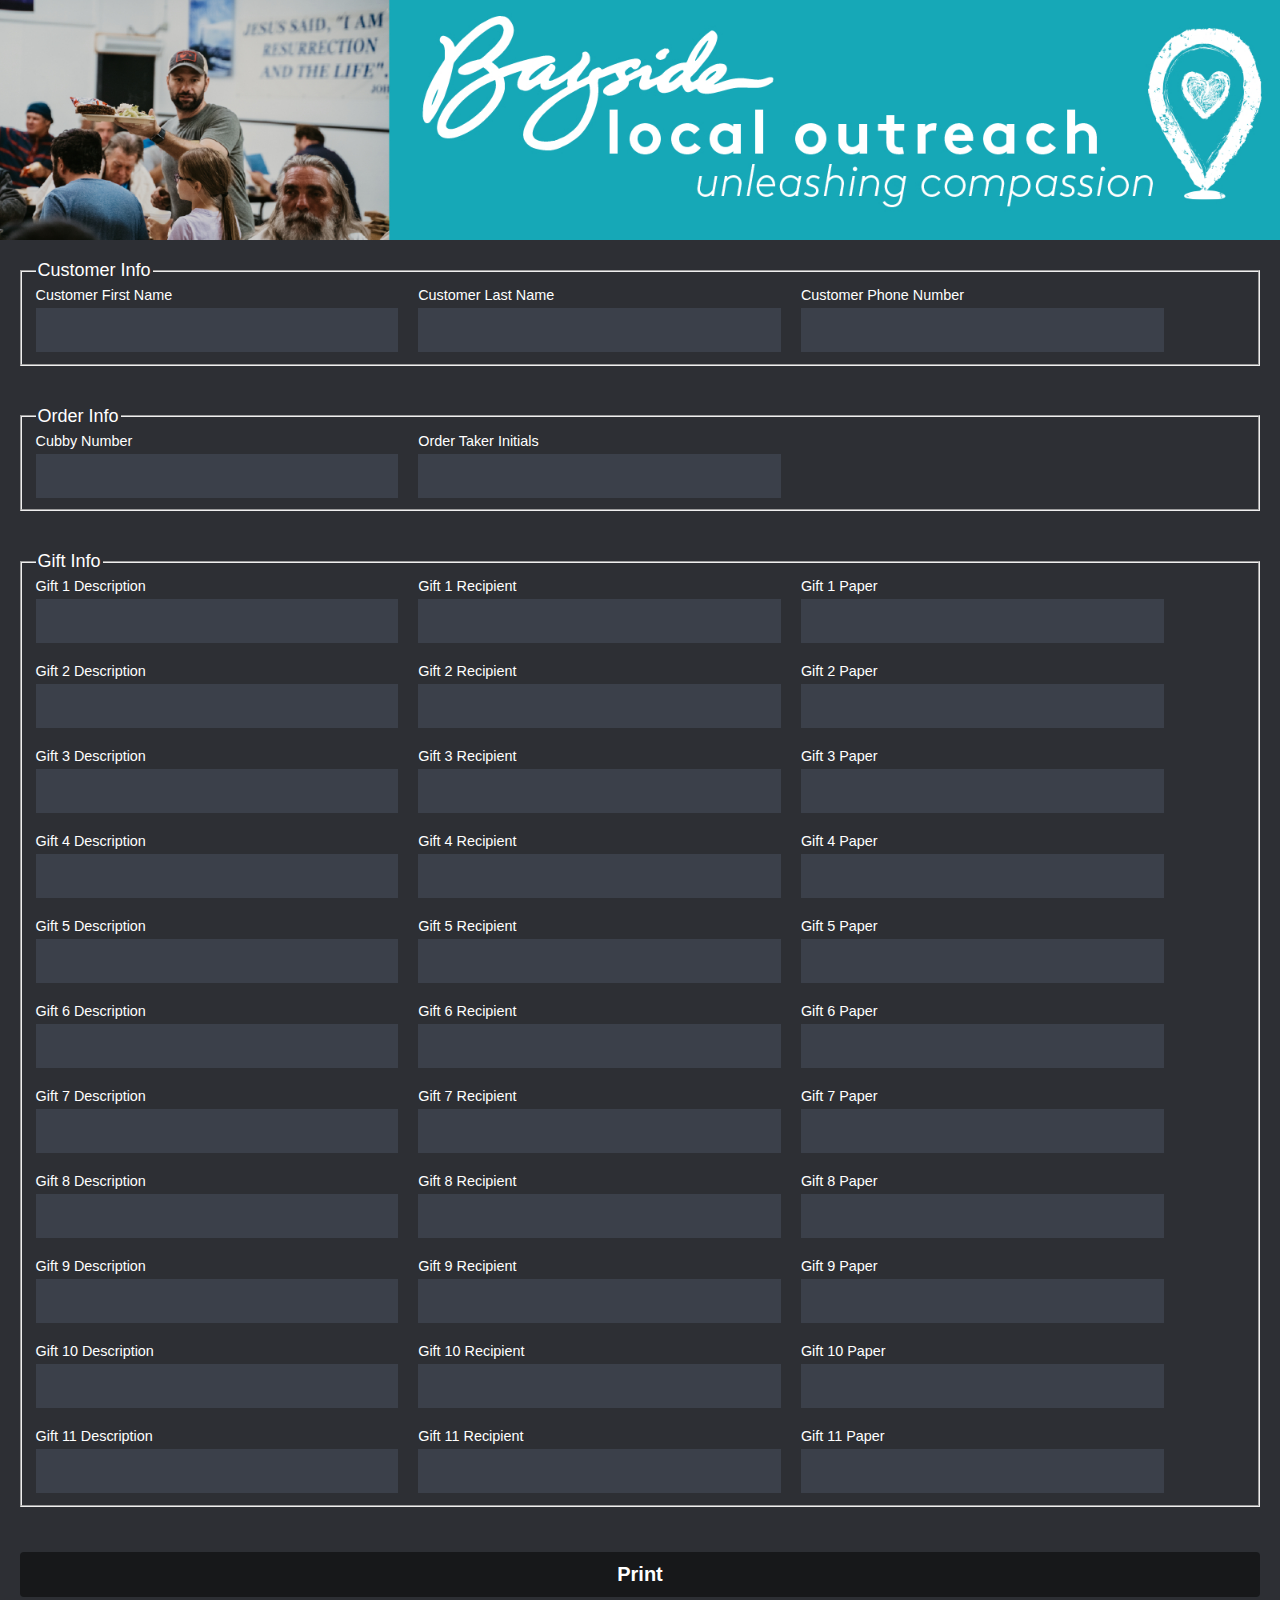
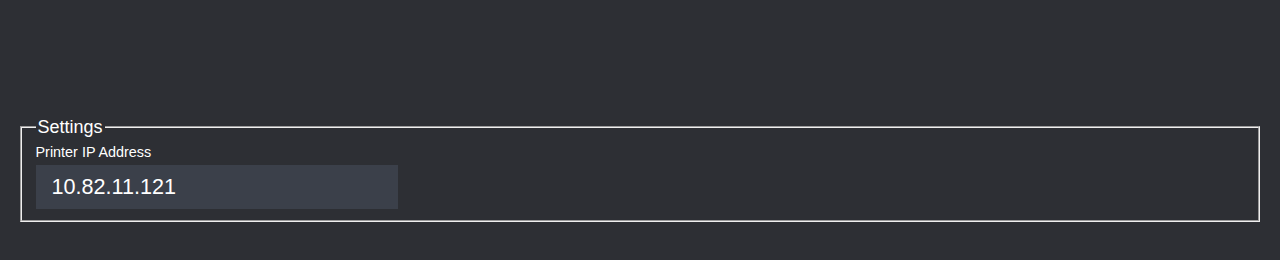
==== index.html @ 41513bcb "first commit" ====
<html>
  <head>
    <title>Bayside Gift Wrap</title>
    <link rel="stylesheet" href="style.css">
    <script src="script.js"></script>
  </head>
  <body>
    <img src="banner-large.jpg" style="width:100%;">
    <div style="display:flex;flex-direction: column; width: 100%;align-items: center;">
      <form>
        <fieldset class="inputgroup">
          <legend>Customer Info</legend>
          <div>
            <label for="first">Customer First Name</label>
            <input type="text" id="first" name="first">
          </div>
          <div>
            <label for="last">Customer Last Name</label>
            <input type="text" id="last" name="last">
          </div>
          <div>
            <label for="phone">Customer Phone Number</label>
            <input type="tel" id="phone" name="phone">
          </div>
        </fieldset>
        <fieldset class="inputgroup">
          <legend>Order Info</legend>
          <div>
            <label for="cubby">Cubby Number</label>
            <input type="number" id="cubby" name="cubby">
          </div>
          <div>
            <label for="initials">Order Taker Initials</label>
            <input type="text" id="initials" name="initials" maxlength="2">
          </div>
        </fieldset>
        <fieldset class="inputgroup">
          <legend>Gift Info</legend>
          <div>
            <label for="gift_1_description">Gift 1 Description</label>
            <input type="text" id="gift_1_description" class="gift_description_input" name="gift_1_description">
          </div>
          <div>
            <label for="gift_1_recipient">Gift 1 Recipient</label>
            <input type="text" id="gift_1_recipient" name="gift_1_recipient">
          </div>
          <div>
            <label for="gift_1_paper">Gift 1 Paper</label>
            <input type="text" id="gift_1_paper" name="gift_1_paper" maxlength="1">
          </div>
          <div>
            <label for="gift_2_description">Gift 2 Description</label>
            <input type="text" id="gift_2_description" class="gift_description_input" name="gift_2_description">
          </div>
          <div>
            <label for="gift_2_recipient">Gift 2 Recipient</label>
            <input type="text" id="gift_2_recipient" name="gift_2_recipient">
          </div>
          <div>
            <label for="gift_2_paper">Gift 2 Paper</label>
            <input type="text" id="gift_2_paper" name="gift_2_paper" maxlength="1">
          </div>
          <div>
            <label for="gift_3_description">Gift 3 Description</label>
            <input type="text" id="gift_3_description" class="gift_description_input" name="gift_3_description">
          </div>
          <div>
            <label for="gift_3_recipient">Gift 3 Recipient</label>
            <input type="text" id="gift_3_recipient" name="gift_3_recipient">
          </div>
          <div>
            <label for="gift_3_paper">Gift 3 Paper</label>
            <input type="text" id="gift_3_paper" name="gift_3_paper" maxlength="1">
          </div>
          <div>
            <label for="gift_4_description">Gift 4 Description</label>
            <input type="text" id="gift_4_description" class="gift_description_input" name="gift_4_description">
          </div>
          <div>
            <label for="gift_4_recipient">Gift 4 Recipient</label>
            <input type="text" id="gift_4_recipient" name="gift_4_recipient">
          </div>
          <div>
            <label for="gift_4_paper">Gift 4 Paper</label>
            <input type="text" id="gift_4_paper" name="gift_4_paper" maxlength="1">
          </div>
          <div>
            <label for="gift_5_description">Gift 5 Description</label>
            <input type="text" id="gift_5_description" class="gift_description_input" name="gift_5_description">
          </div>
          <div>
            <label for="gift_5_recipient">Gift 5 Recipient</label>
            <input type="text" id="gift_5_recipient" name="gift_5_recipient">
          </div>
          <div>
            <label for="gift_5_paper">Gift 5 Paper</label>
            <input type="text" id="gift_5_paper" name="gift_5_paper" maxlength="1">
          </div>
          <div>
            <label for="gift_6_description">Gift 6 Description</label>
            <input type="text" id="gift_6_description" class="gift_description_input" name="gift_6_description">
          </div>
          <div>
            <label for="gift_6_recipient">Gift 6 Recipient</label>
            <input type="text" id="gift_6_recipient" name="gift_6_recipient">
          </div>
          <div>
            <label for="gift_6_paper">Gift 6 Paper</label>
            <input type="text" id="gift_6_paper" name="gift_6_paper" maxlength="1">
          </div>
          <div>
            <label for="gift_7_description">Gift 7 Description</label>
            <input type="text" id="gift_7_description" class="gift_description_input" name="gift_7_description">
          </div>
          <div>
            <label for="gift_7_recipient">Gift 7 Recipient</label>
            <input type="text" id="gift_7_recipient" name="gift_7_recipient">
          </div>
          <div>
            <label for="gift_7_paper">Gift 7 Paper</label>
            <input type="text" id="gift_7_paper" name="gift_7_paper" maxlength="1">
          </div>
          <div>
            <label for="gift_8_description">Gift 8 Description</label>
            <input type="text" id="gift_8_description" class="gift_description_input" name="gift_8_description">
          </div>
          <div>
            <label for="gift_8_recipient">Gift 8 Recipient</label>
            <input type="text" id="gift_8_recipient" name="gift_8_recipient">
          </div>
          <div>
            <label for="gift_8_paper">Gift 8 Paper</label>
            <input type="text" id="gift_8_paper" name="gift_8_paper" maxlength="1">
          </div>
          <div>
            <label for="gift_9_description">Gift 9 Description</label>
            <input type="text" id="gift_9_description" class="gift_description_input" name="gift_9_description">
          </div>
          <div>
            <label for="gift_9_recipient">Gift 9 Recipient</label>
            <input type="text" id="gift_9_recipient" name="gift_9_recipient">
          </div>
          <div>
            <label for="gift_9_paper">Gift 9 Paper</label>
            <input type="text" id="gift_9_paper" name="gift_9_paper" maxlength="1">
          </div>
          <div>
            <label for="gift_10_description">Gift 10 Description</label>
            <input type="text" id="gift_10_description" class="gift_description_input" name="gift_10_description">
          </div>
          <div>
            <label for="gift_10_recipient">Gift 10 Recipient</label>
            <input type="text" id="gift_10_recipient" name="gift_10_recipient">
          </div>
          <div>
            <label for="gift_10_paper">Gift 10 Paper</label>
            <input type="text" id="gift_10_paper" name="gift_10_paper" maxlength="1">
          </div>
          <div>
            <label for="gift_11_description">Gift 11 Description</label>
            <input type="text" id="gift_11_description" class="gift_description_input" name="gift_11_description">
          </div>
          <div>
            <label for="gift_11_recipient">Gift 11 Recipient</label>
            <input type="text" id="gift_11_recipient" name="gift_11_recipient">
          </div>
          <div>
            <label for="gift_11_paper">Gift 11 Paper</label>
            <input type="text" id="gift_11_paper" name="gift_11_paper" maxlength="1">
          </div>
        </fieldset>
        <div class="inputgroup">
          <input type="submit" value="Print" onclick="print(event); return false;">
        </div>
        <fieldset class="inputgroup settings">
          <legend>Settings</legend>
          <div>
            <label for="ip_addr">Printer IP Address</label>
            <input type="text" id="ip_addr" name="ip_addr" value="10.82.11.121">
          </div>
        </fieldset>
      </form>
    </div>
    <div id="output"></div>
  </body>
</html>
---- style.css ----
body{
    background-color: #2d2f34;
    color:white;
    font-family: sans-serif;
    margin:0;
    padding:0;
}

form{
    width: 100%;
    display: flex;
    flex-direction: column;
    font-size: 18px;
}

form .inputgroup{
    margin:20px;
    display: flex;
    gap: 20px;
    align-items: end;
    flex-wrap: wrap;
}

.inputgroup > div{
    display: block;
    flex-basis: 30%;

}

.inputgroup input{
    width: 100%;
    color: #fff;
    background-color: #3b404a;
    border: 1px solid transparent;
    color-scheme: dark;
    font-size: 1.2em;
    padding:8px 15px;
    margin-top:5px;
}

input[type=submit]{
    background-color: #17181a;
    color: white;
    font-size:20px;
    display: inline-block;
    font-weight: bold;
    text-align: center;
    white-space: nowrap;
    vertical-align: middle;
    touch-action: manipulation;
    cursor: pointer;
    border: 1px solid transparent;
    padding: 10px 15px;
    border-radius: 4px;
}

label{
    font-size: 0.8em;
    width: 100%;
}

form .inputgroup.settings{
    margin-top:100px;
}
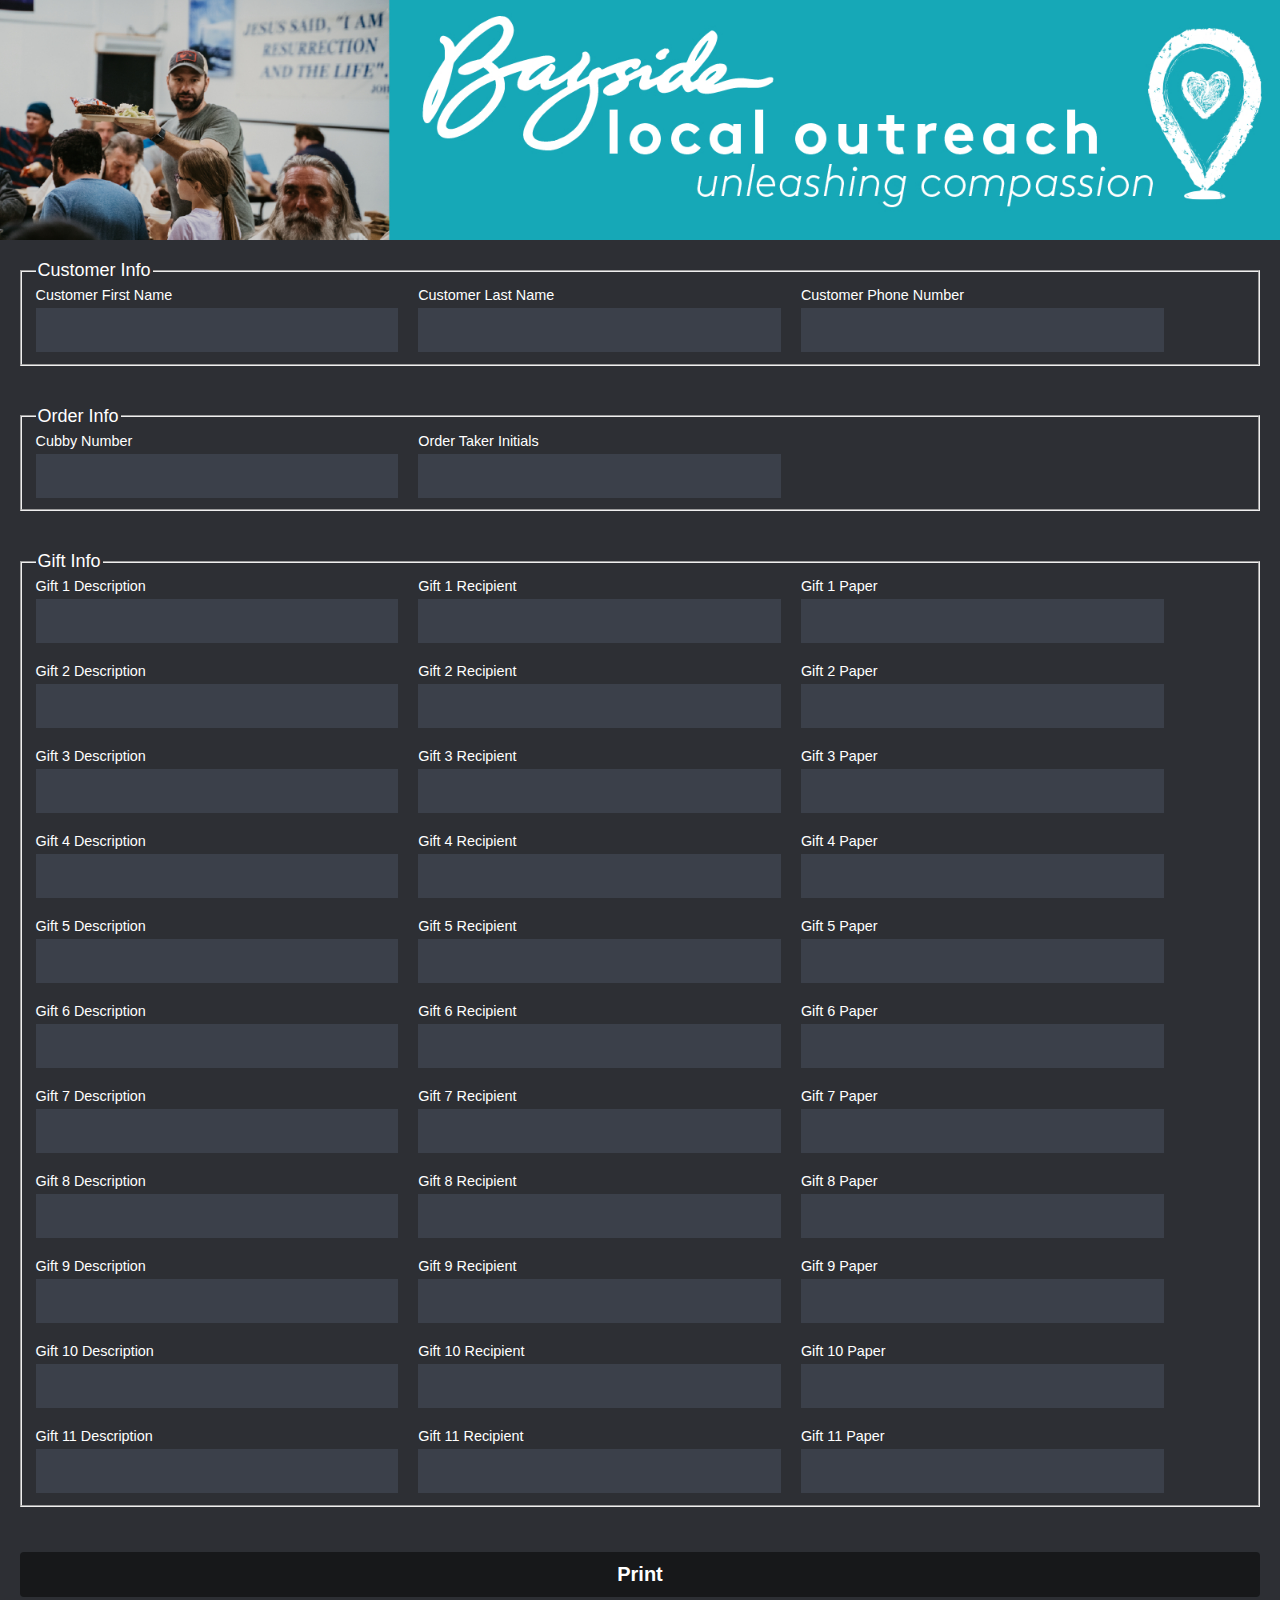
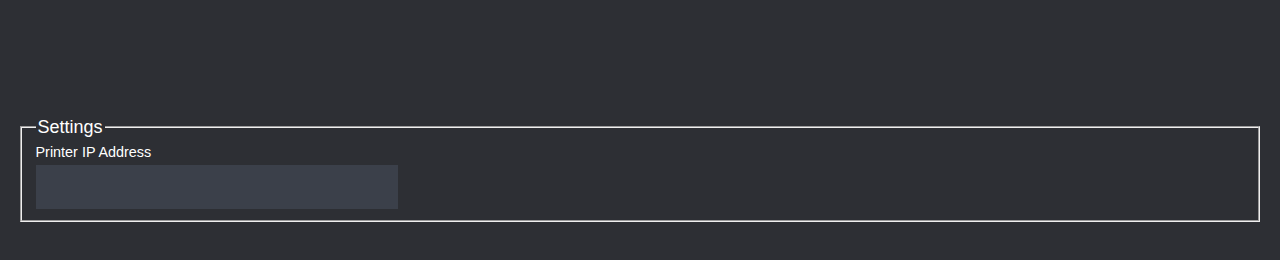
==== commit 8cc0a0bc: "Allow saving printer IP to session storage" ====
--- a/index.html
+++ b/index.html
@@ -1,8 +1,9 @@
 <html>
   <head>
-    <title>Bayside Gift Wrap</title>
+    <title>Bayside Gift Wrap Station</title>
     <link rel="stylesheet" href="style.css">
     <script src="script.js"></script>
+    <script src="savePrinterIp.js"></script>
   </head>
   <body>
     <img src="banner-large.jpg" style="width:100%;">
@@ -176,7 +177,7 @@
           <legend>Settings</legend>
           <div>
             <label for="ip_addr">Printer IP Address</label>
-            <input type="text" id="ip_addr" name="ip_addr" value="10.82.11.121">
+            <input type="text" id="ip_addr" name="ip_addr" oninput="savePrinterIP()">
           </div>
         </fieldset>
       </form>
